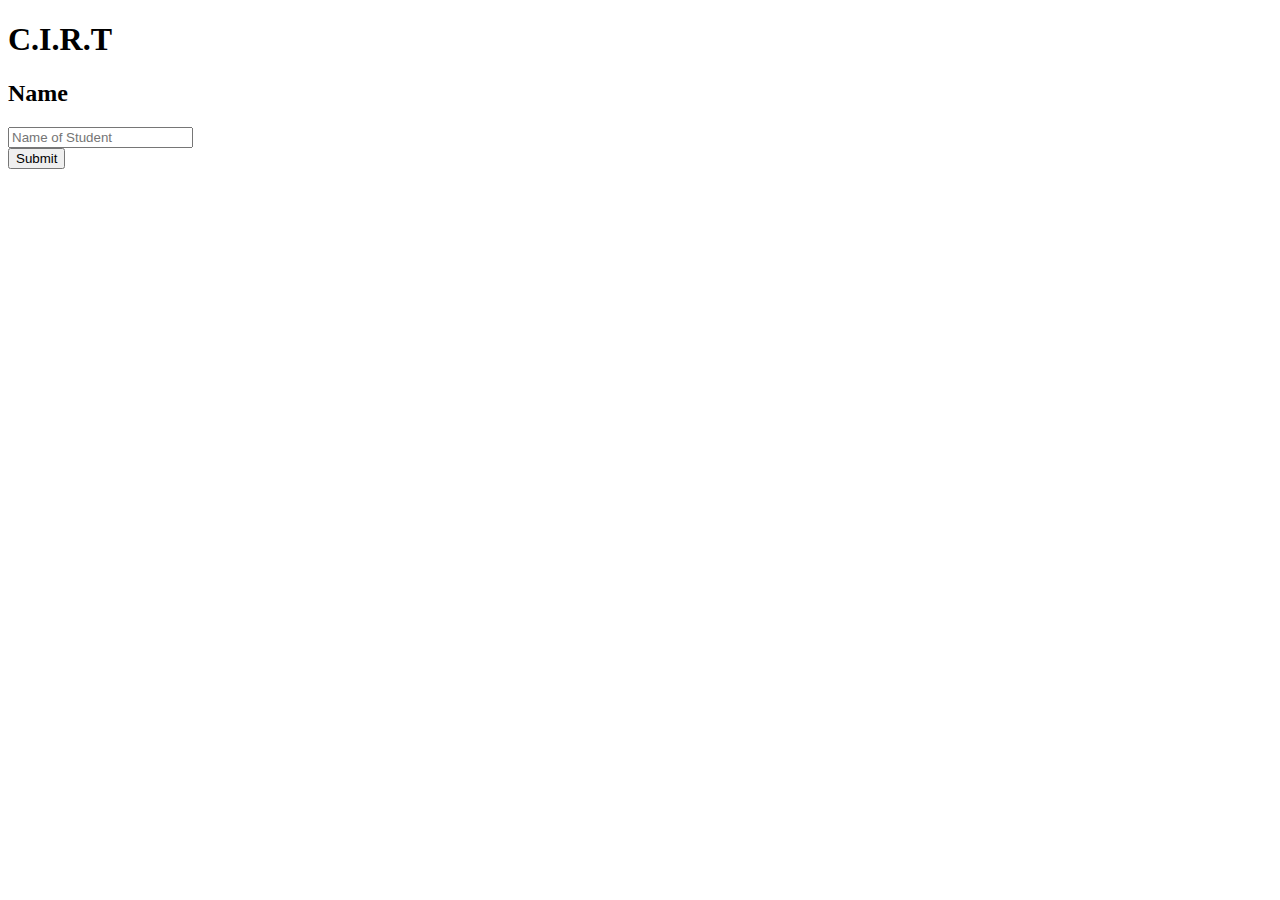
==== templates/index.html @ 05781cc5 "Add files via upload" ====
<!DOCTYPE html>
<html>
<head>
	<meta charset="UTF-8">
	<meta name="viewport" content="width=device-width, initial-scale=1.0">
	<meta http-uquiv="X-UA-Compatible" content="ie=edge">
</head>
	<body>
		<h1>C.I.R.T</h1>
		<div class="container">
			<form action="/submit" method="POST">
				<div class="form-group">
					<h2>Name</h2>
					<input
						type="text"
						name="student"
						placeholder="Name of Student"
						/>
					
				</div>
				<input type="submit" value="Submit" />
			</form>
		
		</div>
	</body>

</html>
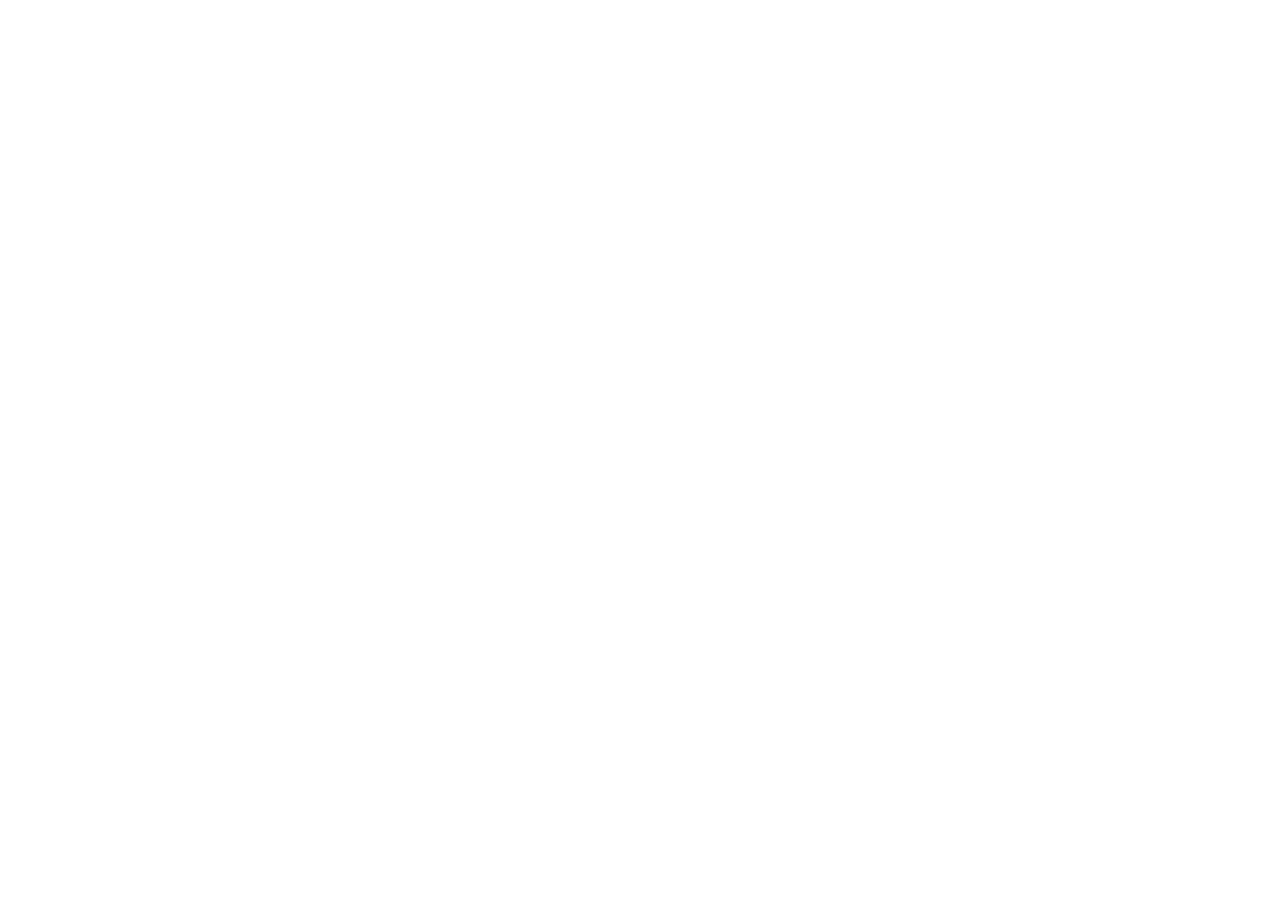
==== commit f9296174: "Add files via upload" ====
--- a/templates/index.html
+++ b/templates/index.html
@@ -1,30 +1,40 @@
+<!DOCTYPE html>
+<html lang="en">
+  <head>
+    <title>Hello!</title>
+    <meta charset="utf-8">
+    <meta http-equiv="X-UA-Compatible" content="IE=edge">
+    <meta name="viewport" content="width=device-width, initial-scale=1">
+    
+    <!-- Import CSS -->
+    <link rel="stylesheet" href="../static/style.css">
+    
+    <!-- Import JavaScript -->
+    <script src="../static/script.js" defer></script>
+    
+    <!-- Import Ionic as CDN -->
+    <script src="https://unpkg.com/@ionic/core@latest/dist/ionic.js"></script>
+    <link href="https://unpkg.com/@ionic/core@latest/css/ionic.bundle.css" rel="stylesheet">
+    <script src="https://unpkg.com/ionicons@latest/dist/ionicons.js"></script>
 
-<!DOCTYPE html>
-<html>
-<head>
-	<meta charset="UTF-8">
-	<meta name="viewport" content="width=device-width, initial-scale=1.0">
-	<meta http-uquiv="X-UA-Compatible" content="ie=edge">
-</head>
-	<body>
-		<h1>C.I.R.T</h1>
-		<div class="container">
-			<form action="/submit" method="POST">
-				<div class="form-group">
-					<h2>Name</h2>
-					<input
-						type="text"
-						name="student"
-						placeholder="Name of Student"
-						/>
-					
-				</div>
-				<input type="submit" value="Submit" />
-			</form>
-		
-		</div>
-	</body>
-
+    <!-- Import pages -->
+    <script src="../static/pages/campus.js"></script>
+    <script src="../static/pages/departments.js"></script>
+    <script src="../static/pages/campussafety/safetyissues.js"></script>
+    <script src="../static/pages/campussafety/bluephoneform.js"></script>
+    <script src="../static/pages/campussafety/elevatorphoneform.js"></script>
+    <script src="../static/pages/campussafety/safetyescortform.js"></script>
+    <script src="../static/pages/campussafety/addlightingform.js"></script>
+    <script src="../static/pages/campussafety/lostfoundchoices.js"></script>
+    <script src="../static/pages/campussafety/doorsecureform.js"></script>
+    <script src="../static/pages/campussafety/doorunlockform.js"></script>
+    <script src="../static/pages/campussafety/eventsecurityform.js"></script>
+    <script src="../static/pages/campussafety/feedbackform.js"></script>
+    <script src="../static/pages/clfissues.js"></script>
+  </head>  
+  <body>
+    <ion-app>
+      <ion-nav root="page-campus"></ion-nav>
+    </ion-app>
+  </body>
 </html>
-
-
--- a/static/style.css
+++ b/static/style.css
@@ -0,0 +1,36 @@
+/* CSS files add styling rules to your content */
+
+@import url('https://fonts.googleapis.com/css?family=Archivo+Black&display=swap');
+
+ion-header ion-toolbar {
+  --background: #00406A;
+}
+
+ion-title {
+  font-family: 'Archivo Black', sans-serif;
+  font-size: 2rem;
+  letter-spacing: 0.1rem;
+  color: #F4F4F4;
+}
+
+ion-button {
+  --background: #F77C03;
+}
+
+ion-card-title {
+  font-size: 1rem;
+  overflow-wrap: normal;
+}
+
+ion-card ion-icon {
+  zoom: 3;
+}
+
+ion-card {
+  border: none !important;
+  box-shadow: none !important;
+  border: none !important;
+  border-style: none !important;
+  position: relative;
+  text-align: center;
+}